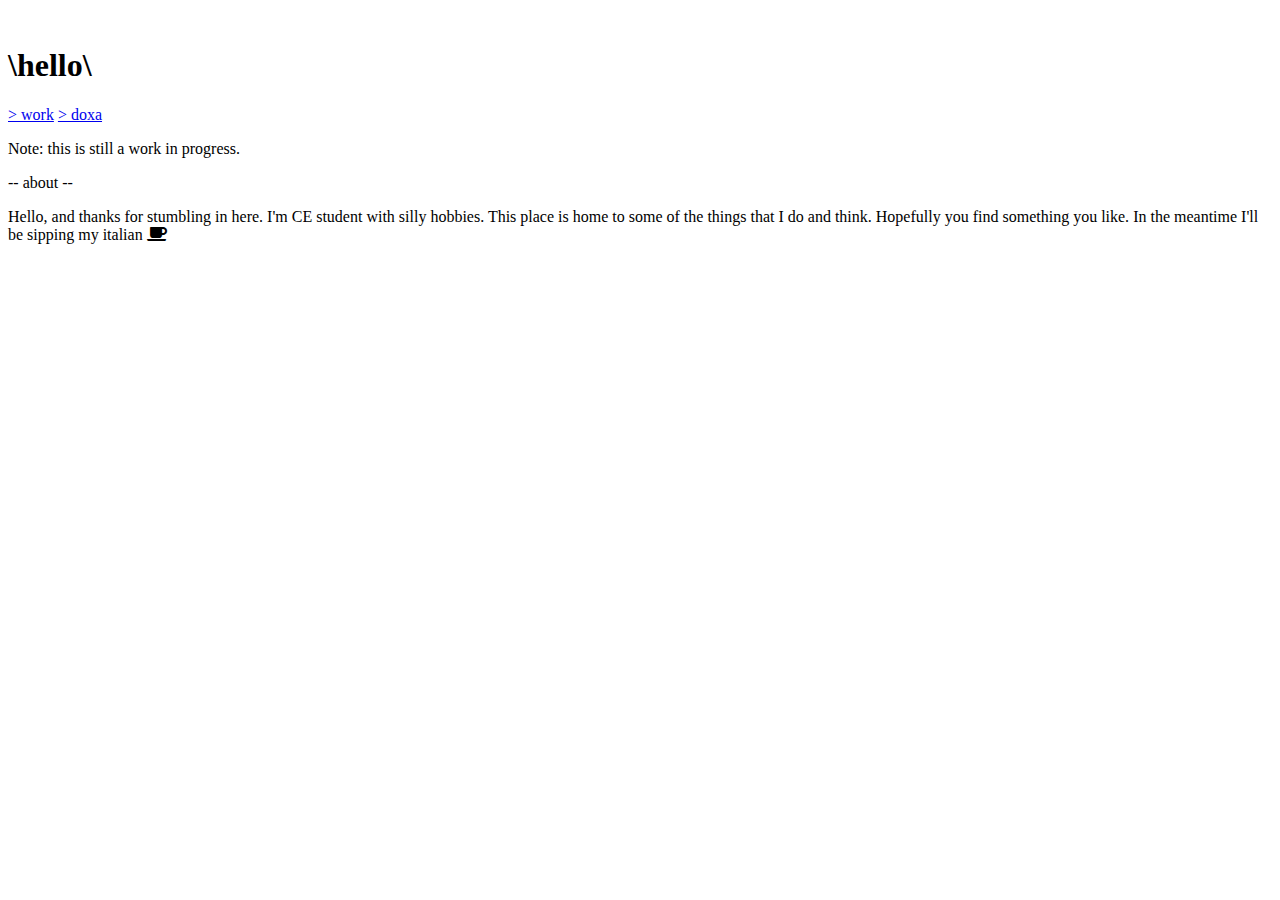
==== index.html @ 8a3ab55f "got the basics on the dynamic gallery, and sketched a start for the desktop loop" ====
<!DOCTYPE html>
<html lang="en" dir="ltr">
  <head>
    <meta charset="utf-8">
    <meta name="viewport" content="width=device-width, initial-scale=1.0">
    <title>Gibber.ish</title>
    <link rel="stylesheet" href="style/master.css">
    <link rel="stylesheet" href="https://cdnjs.cloudflare.com/ajax/libs/font-awesome/5.15.3/css/all.min.css">
  </head>
  <body>

    <section id="salute">
      <img src="img/00.jpg  " alt="">
      <h1>\hello\</h1>
      <a href="work.html">> work</a>
      <a href="doxa.html">> doxa</a>
    </section>

    <section id="present">
      <!-- <article class="article" id="a1">
        <h1>§ dummy title</h1>
        <div class="img"></div>
        <p>Lewis (first name unknown) was briefly a professional baseball player; he played one game for the Buffalo Bisons of the Major League Baseball (MLB) Players' League (PL) on July 12, 1890. Having approached the team for a tryout, Lewis was the starting pitcher for the visiting Bisons against the Brooklyn Ward's Wonders. During the three innings he pitched, Lewis allowed 20 runs, all earned, before being moved to left...</p>
      </article> -->
      <article id="first">
        <!-- <h3>Descriptive title</h3>
        <p>Lorem ipsum dolor sit amet</p>
        <div class="button"> </div>-->


      </article>
      <article id="second">
        <p>Note: this is still a work in progress.</p>
      </article>
      <article id="third">

      </article>
      <article id="fourth">

      </article>
      <article id="fifth">
        <p>-- about --</p>
        <p>Hello, and thanks for stumbling in here. I'm CE student with silly hobbies. This place is home to some of the things that I do and think. Hopefully you find something you like. <span>In the meantime I'll be sipping my italian <i class="fas fa-coffee"></i></span></p>
      </article>
      <article id="sixth">

      </article>
      <article id="seventh">

      </article>
      <article id="eigth">

      </article>
      <article id="ninth">

      </article>

      </div>

    </section>

  </body>
</html>
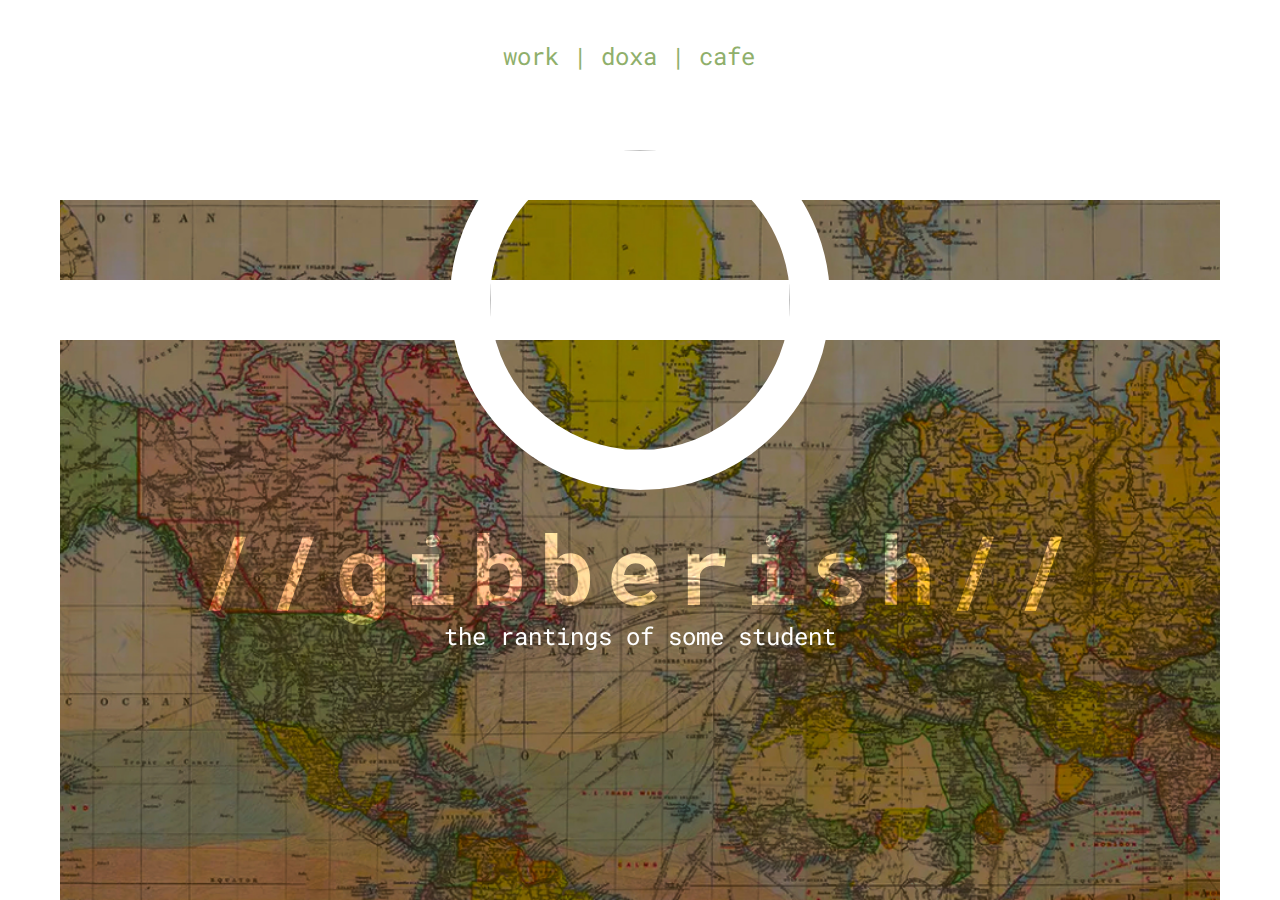
==== commit 123697a9: "Merge pull request #2 from matthewvandyek/experiment" ====
--- a/index.html
+++ b/index.html
@@ -6,58 +6,25 @@
     <title>Gibber.ish</title>
     <link rel="stylesheet" href="style/master.css">
     <link rel="stylesheet" href="https://cdnjs.cloudflare.com/ajax/libs/font-awesome/5.15.3/css/all.min.css">
+    <link href="https://fonts.googleapis.com/css2?family=Roboto+Mono:ital,wght@0,100;0,400;0,500;0,600;1,100;1,400;1,500;1,600&family=Roboto:wght@300;500&display=swap" rel="stylesheet">
   </head>
   <body>
 
-    <section id="salute">
-      <img src="img/00.jpg  " alt="">
-      <h1>\hello\</h1>
-      <a href="work.html">> work</a>
-      <a href="doxa.html">> doxa</a>
-    </section>
+    <nav>
+      <ul>
+        <li><span class="a">>|</span> <a href="work.html">work</a> <span class="b">|</span></li>
+        <li><span class="a">>|</span> <a href="#">doxa</a> <span class="b">|</span></li>
+        <li><span class="a">>|</span><a href="#">cafe</a></li>
+      </ul>
+    </nav>
 
-    <section id="present">
-      <!-- <article class="article" id="a1">
-        <h1>§ dummy title</h1>
-        <div class="img"></div>
-        <p>Lewis (first name unknown) was briefly a professional baseball player; he played one game for the Buffalo Bisons of the Major League Baseball (MLB) Players' League (PL) on July 12, 1890. Having approached the team for a tryout, Lewis was the starting pitcher for the visiting Bisons against the Brooklyn Ward's Wonders. During the three innings he pitched, Lewis allowed 20 runs, all earned, before being moved to left...</p>
-      </article> -->
-      <article id="first">
-        <!-- <h3>Descriptive title</h3>
-        <p>Lorem ipsum dolor sit amet</p>
-        <div class="button"> </div>-->
+    <main>
+      <img src="img/00.jpg" alt="">
 
-
-      </article>
-      <article id="second">
-        <p>Note: this is still a work in progress.</p>
-      </article>
-      <article id="third">
-
-      </article>
-      <article id="fourth">
-
-      </article>
-      <article id="fifth">
-        <p>-- about --</p>
-        <p>Hello, and thanks for stumbling in here. I'm CE student with silly hobbies. This place is home to some of the things that I do and think. Hopefully you find something you like. <span>In the meantime I'll be sipping my italian <i class="fas fa-coffee"></i></span></p>
-      </article>
-      <article id="sixth">
-
-      </article>
-      <article id="seventh">
-
-      </article>
-      <article id="eigth">
-
-      </article>
-      <article id="ninth">
-
-      </article>
-
-      </div>
-
-    </section>
+      <div id="line"></div>
+      <h1>//gibberish//</h1>
+      <p>the rantings of some student</p>
+    </main>
 
   </body>
 </html>
--- a/style/master.css
+++ b/style/master.css
@@ -0,0 +1,129 @@
+html, body {
+  width: 100%;
+  height: 100%;
+  margin: 0;
+}
+html a, body a {
+  text-decoration: none;
+  color: #8FAF6B;
+}
+html li, body li {
+  list-style: none;
+}
+html ul, body ul {
+  padding-left: 0;
+}
+
+@media all and (max-width: 879px) {
+  body {
+    background: url("../img/map-mobile.jpg");
+    background-size: cover;
+  }
+  body nav {
+    position: absolute;
+    top: 473px;
+    left: 40px;
+  }
+  body nav ul li {
+    margin: 20px 10px;
+  }
+  body nav ul li > * {
+    color: white;
+    font-size: 72px;
+  }
+  body nav ul span.b {
+    display: none;
+  }
+  body img {
+    z-index: 10;
+    position: absolute;
+    top: 117px;
+    left: calc(50% - 132px);
+    width: 224px;
+    height: 224px;
+    border: 20px solid white;
+    border-radius: 50%;
+  }
+  body #line {
+    z-index: 5;
+    position: absolute;
+    top: 229px;
+    height: 40px;
+    background: white;
+    width: 100%;
+  }
+  body h1 {
+    display: none;
+  }
+  body p {
+    display: none;
+  }
+}
+@media all and (min-width: 879px) {
+  body nav {
+    position: absolute;
+    left: calc(50% - 136.8px);
+    top: 40px;
+  }
+  body nav ul {
+    display: inline;
+    font-family: "Roboto Mono";
+    font-size: 24px;
+    color: #8FAF6B;
+  }
+  body nav ul li {
+    display: inline;
+  }
+  body nav ul span.a {
+    display: none;
+  }
+  body nav ul a:hover {
+    color: salmon;
+  }
+  body main {
+    width: calc(100% - 120px);
+    height: calc(100% - 200px);
+    transform: translateY(200px);
+    margin: 0 60px;
+    background: url("../img/map-desktop-saturated.jpg") center center;
+    background-size: cover;
+    display: flex;
+    flex-direction: column;
+    justify-content: start;
+    align-items: center;
+  }
+  body main img {
+    z-index: 10;
+    flex-shrink: 0;
+    transform: translateY(-90px);
+    height: 300px;
+    width: 300px;
+    border: 40px solid white;
+    border-radius: 50%;
+  }
+  body main #line {
+    z-index: 5;
+    flex-shrink: 0;
+    width: 100%;
+    height: 60px;
+    background: white;
+    transform: translateY(-300px);
+  }
+  body main h1 {
+    font-family: "Roboto Mono";
+    font-size: 96px;
+    font-weight: 600;
+    letter-spacing: 10px;
+    color: white;
+    mix-blend-mode: overlay;
+    transform: translateY(-200px);
+  }
+  body main p {
+    color: white;
+    font-size: 24px;
+    font-family: "Roboto Mono";
+    transform: translateY(-300px);
+  }
+}
+
+/*# sourceMappingURL=master.css.map */
